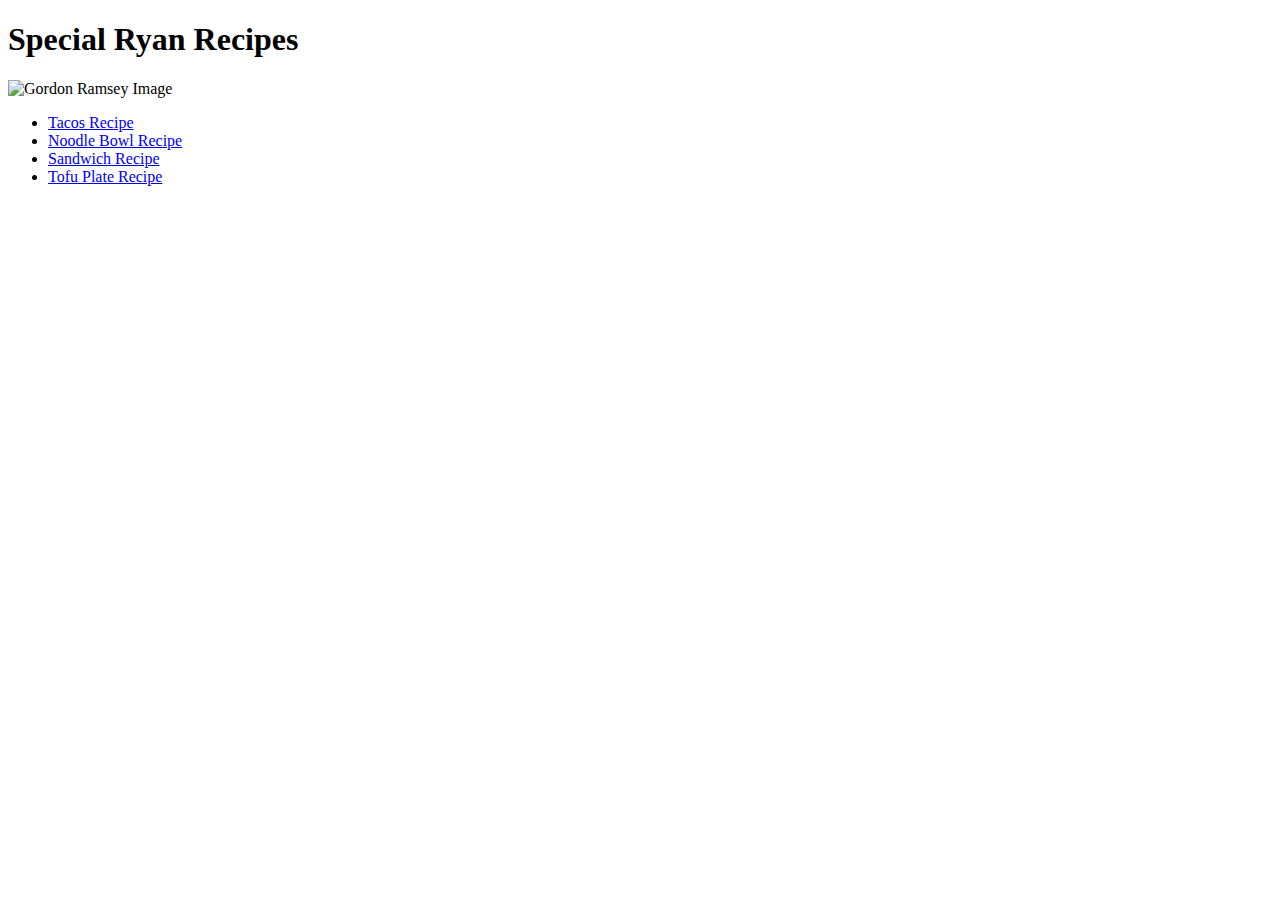
==== index.html @ 5ca8093f "Added tofu recipe" ====
<!DOCTYPE html>
<html lang="en">
<head>
    <meta charset="UTF-8">
    <meta http-equiv="X-UA-Compatible" content="IE=edge">
    <meta name="viewport" content="width=device-width, initial-scale=1.0">
    <title>Ryan Wong's Recipe Website</title>
</head>
<body>
    <h1>Special Ryan Recipes</h1>
    <img src="./images/gordon_ramsey.png" alt="Gordon Ramsey Image">
    <ul>
        <li><a href = "./recipes/tacos.html">Tacos Recipe</a></li>
        <li><a href = "./recipes/noodle_bowl.html">Noodle Bowl Recipe</a></li>
        <li><a href = "./recipes/sandwich.html">Sandwich Recipe</a></li></li>
        <li><a href = "./recipes/tofu_plate.html">Tofu Plate Recipe</a></li></li>
    </ul>
</body>
</html>
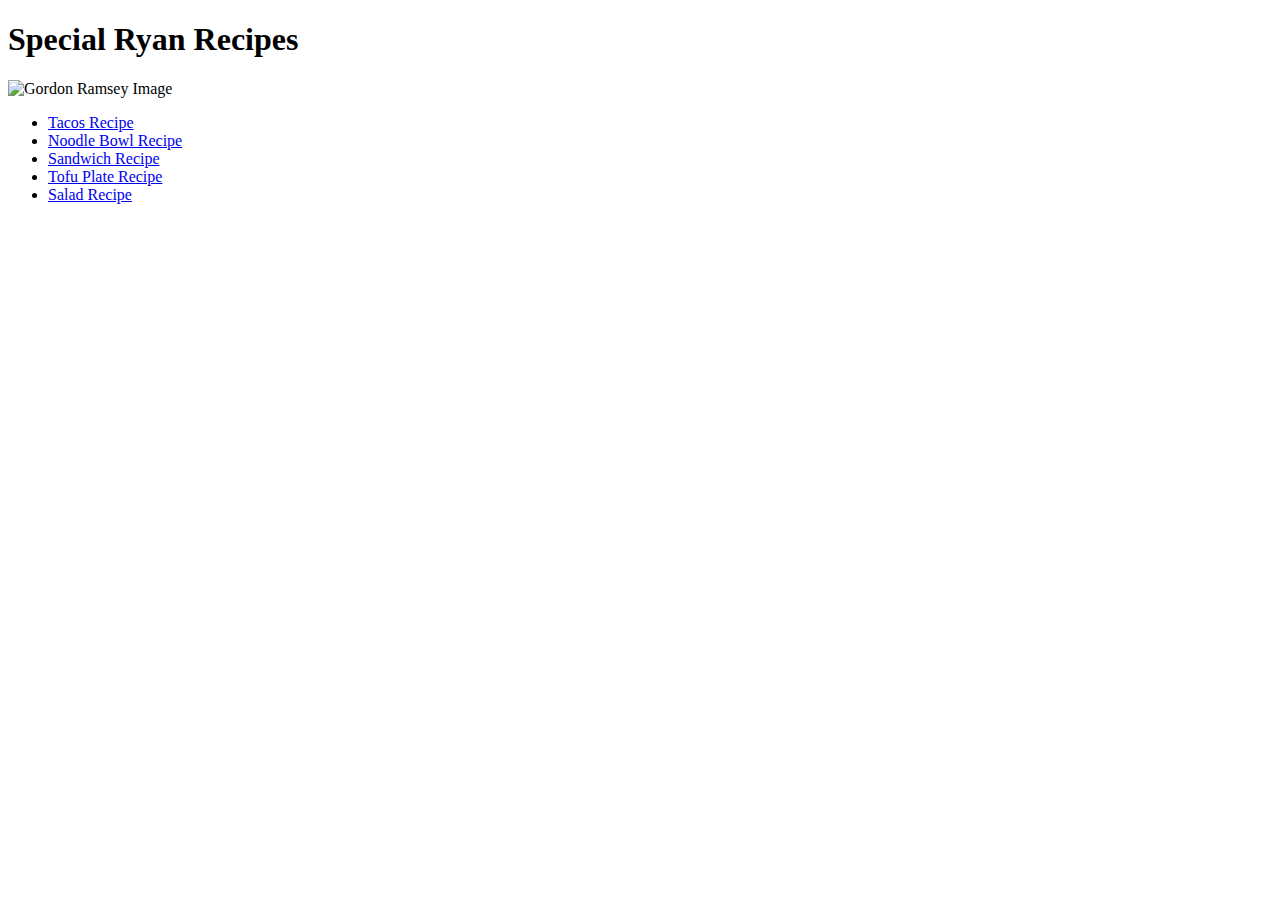
==== commit 030ce5fd: "Added salad" ====
--- a/index.html
+++ b/index.html
@@ -14,6 +14,7 @@
         <li><a href = "./recipes/noodle_bowl.html">Noodle Bowl Recipe</a></li>
         <li><a href = "./recipes/sandwich.html">Sandwich Recipe</a></li></li>
         <li><a href = "./recipes/tofu_plate.html">Tofu Plate Recipe</a></li></li>
+        <li><a href = "./recipes/salad.html">Salad Recipe</a></li></li>
     </ul>
 </body>
 </html>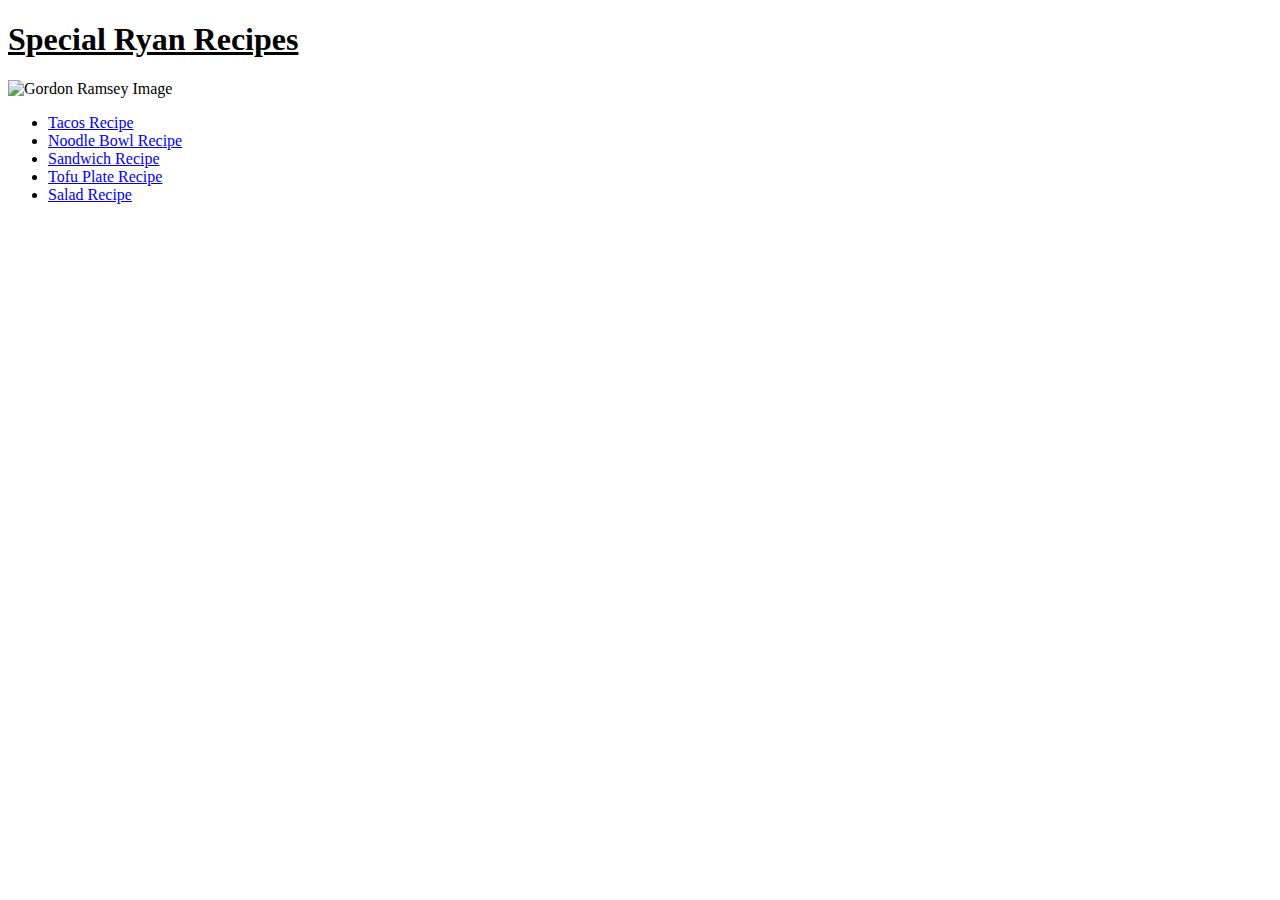
==== commit a84fbeda: "Fixed title typos and added CSS underlines to headlines" ====
--- a/index.html
+++ b/index.html
@@ -5,9 +5,10 @@
     <meta http-equiv="X-UA-Compatible" content="IE=edge">
     <meta name="viewport" content="width=device-width, initial-scale=1.0">
     <title>Ryan Wong's Recipe Website</title>
+    <link rel="stylesheet" href="styles.css">
 </head>
 <body>
-    <h1>Special Ryan Recipes</h1>
+    <h1 class="headlines">Special Ryan Recipes</h1>
     <img src="./images/gordon_ramsey.png" alt="Gordon Ramsey Image">
     <ul>
         <li><a href = "./recipes/tacos.html">Tacos Recipe</a></li>
--- a/styles.css
+++ b/styles.css
@@ -0,0 +1,3 @@
+.headlines {
+    text-decoration: underline;
+}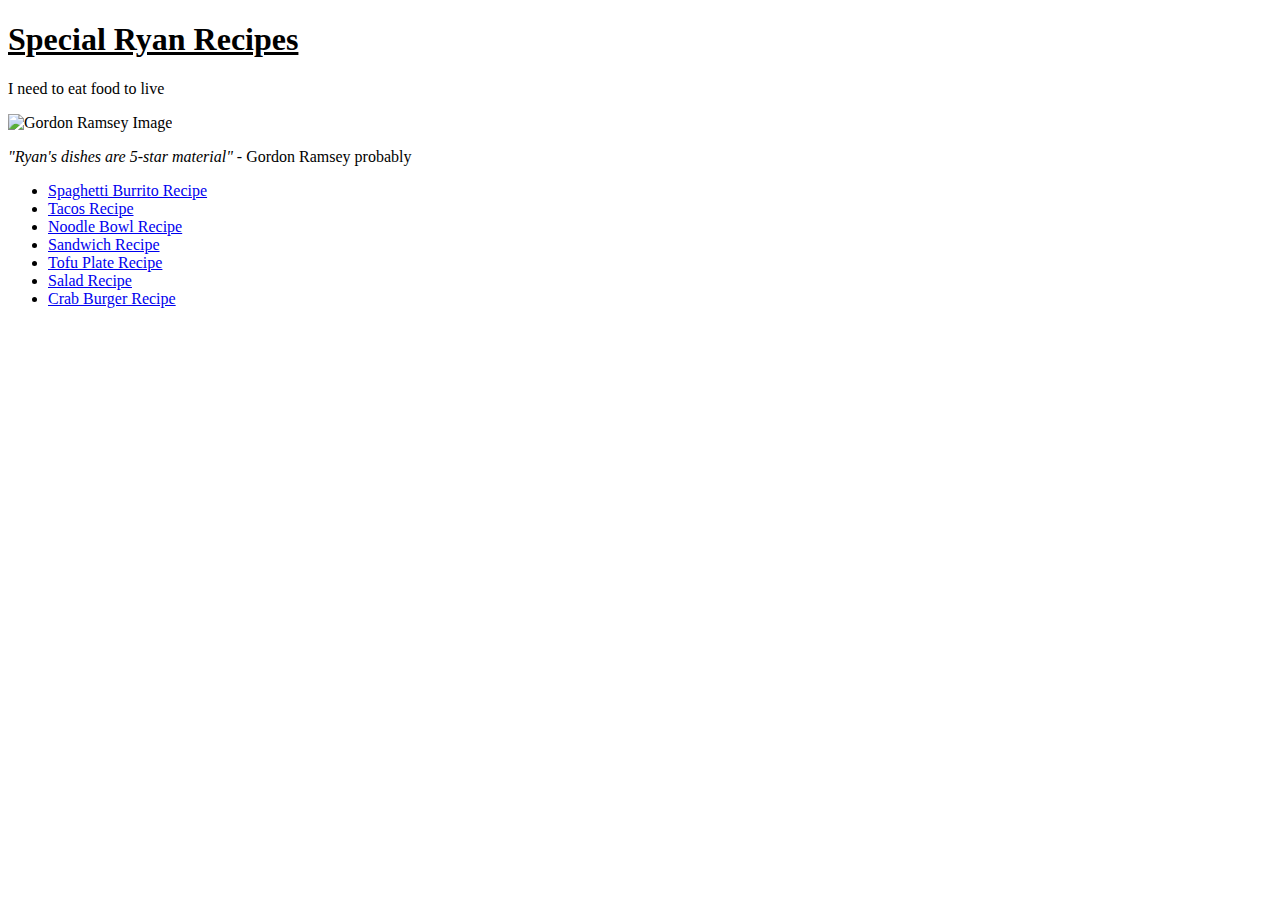
==== commit 4e66d10f: "Added crab burger" ====
--- a/index.html
+++ b/index.html
@@ -4,18 +4,22 @@
     <meta charset="UTF-8">
     <meta http-equiv="X-UA-Compatible" content="IE=edge">
     <meta name="viewport" content="width=device-width, initial-scale=1.0">
-    <title>Ryan Wong's Recipe Website</title>
+    <title>Ryan's Recipe Website</title>
     <link rel="stylesheet" href="styles.css">
 </head>
 <body>
     <h1 class="headlines">Special Ryan Recipes</h1>
+    <p class="italic">I need to eat food to live</p>
     <img src="./images/gordon_ramsey.png" alt="Gordon Ramsey Image">
+    <p><em>"Ryan's dishes are 5-star material"</em>  - Gordon Ramsey probably</p>
     <ul>
+        <li><a href = "./recipes/burrito.html">Spaghetti Burrito Recipe</a></li>
         <li><a href = "./recipes/tacos.html">Tacos Recipe</a></li>
         <li><a href = "./recipes/noodle_bowl.html">Noodle Bowl Recipe</a></li>
-        <li><a href = "./recipes/sandwich.html">Sandwich Recipe</a></li></li>
-        <li><a href = "./recipes/tofu_plate.html">Tofu Plate Recipe</a></li></li>
-        <li><a href = "./recipes/salad.html">Salad Recipe</a></li></li>
+        <li><a href = "./recipes/sandwich.html">Sandwich Recipe</a></li>
+        <li><a href = "./recipes/tofu_plate.html">Tofu Plate Recipe</a></li>
+        <li><a href = "./recipes/salad.html">Salad Recipe</a></li>
+        <li><a href = "./recipes/crab_burger.html">Crab Burger Recipe</a></li>
     </ul>
 </body>
 </html>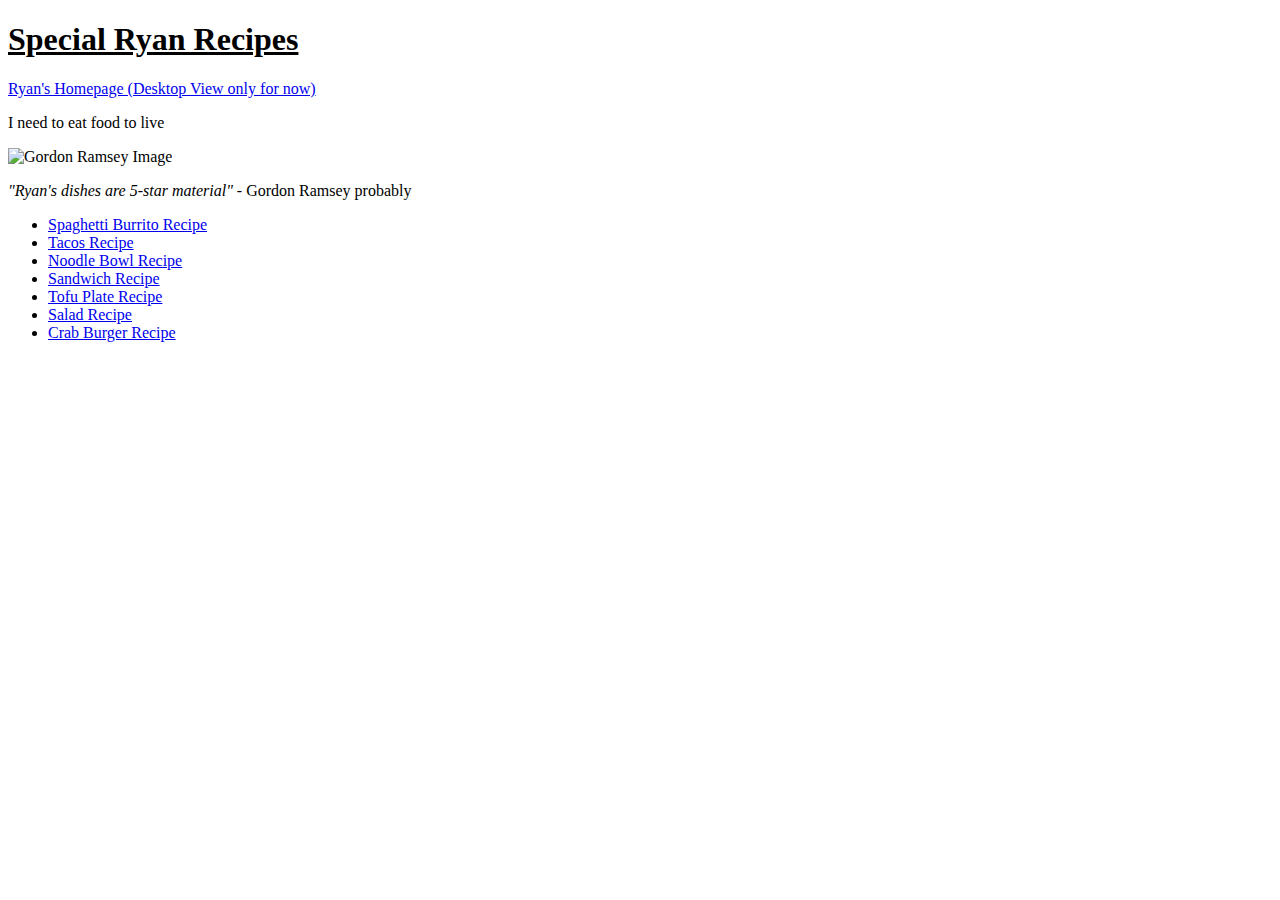
==== commit 350ea91d: "Added homepage" ====
--- a/index.html
+++ b/index.html
@@ -9,6 +9,7 @@
 </head>
 <body>
     <h1 class="headlines">Special Ryan Recipes</h1>
+    <a href = "https://wongryan8.github.io/home/">Ryan's Homepage (Desktop View only for now) </a>
     <p class="italic">I need to eat food to live</p>
     <img src="./images/gordon_ramsey.png" alt="Gordon Ramsey Image">
     <p><em>"Ryan's dishes are 5-star material"</em>  - Gordon Ramsey probably</p>
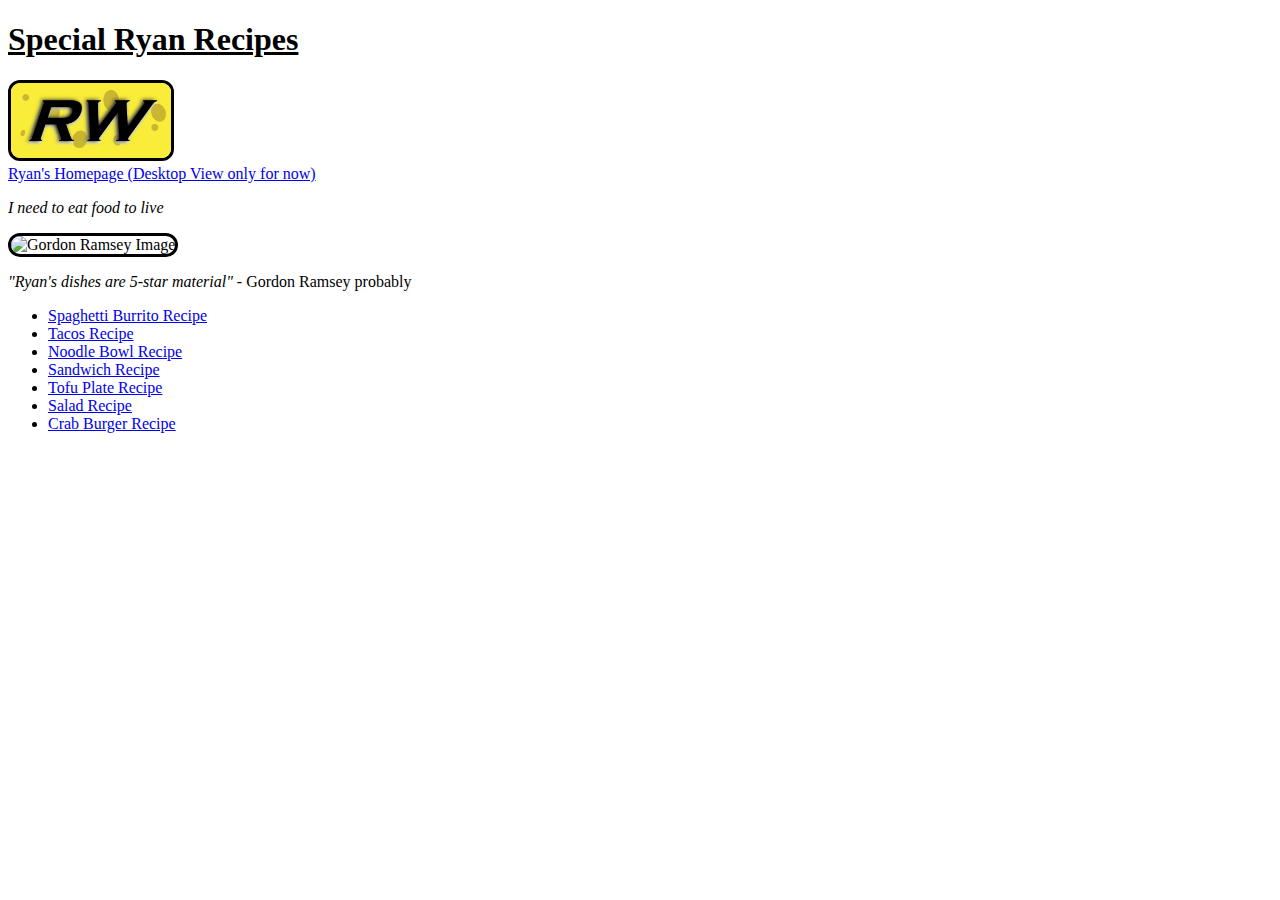
==== commit 17f09a6b: "Added RW logo" ====
--- a/index.html
+++ b/index.html
@@ -9,6 +9,12 @@
 </head>
 <body>
     <h1 class="headlines">Special Ryan Recipes</h1>
+    <div>
+        <a href="https://wongryan8.github.io/home/">
+            <img alt="Ryan Logo" src="./images/rw_logo1.jpg"
+            width="auto" height="75">
+        </a> 
+    </div>
     <a href = "https://wongryan8.github.io/home/">Ryan's Homepage (Desktop View only for now) </a>
     <p class="italic">I need to eat food to live</p>
     <img src="./images/gordon_ramsey.png" alt="Gordon Ramsey Image">
--- a/styles.css
+++ b/styles.css
@@ -1,3 +1,20 @@
 .headlines {
     text-decoration: underline;
+}
+
+.italic {
+    font-style: italic;
+}
+
+/*
+.button {
+    color: red;
+    background-color: yellow;
+}
+*/
+
+img {
+    border: black;
+    border-style: solid;
+    border-radius: 12px;
 }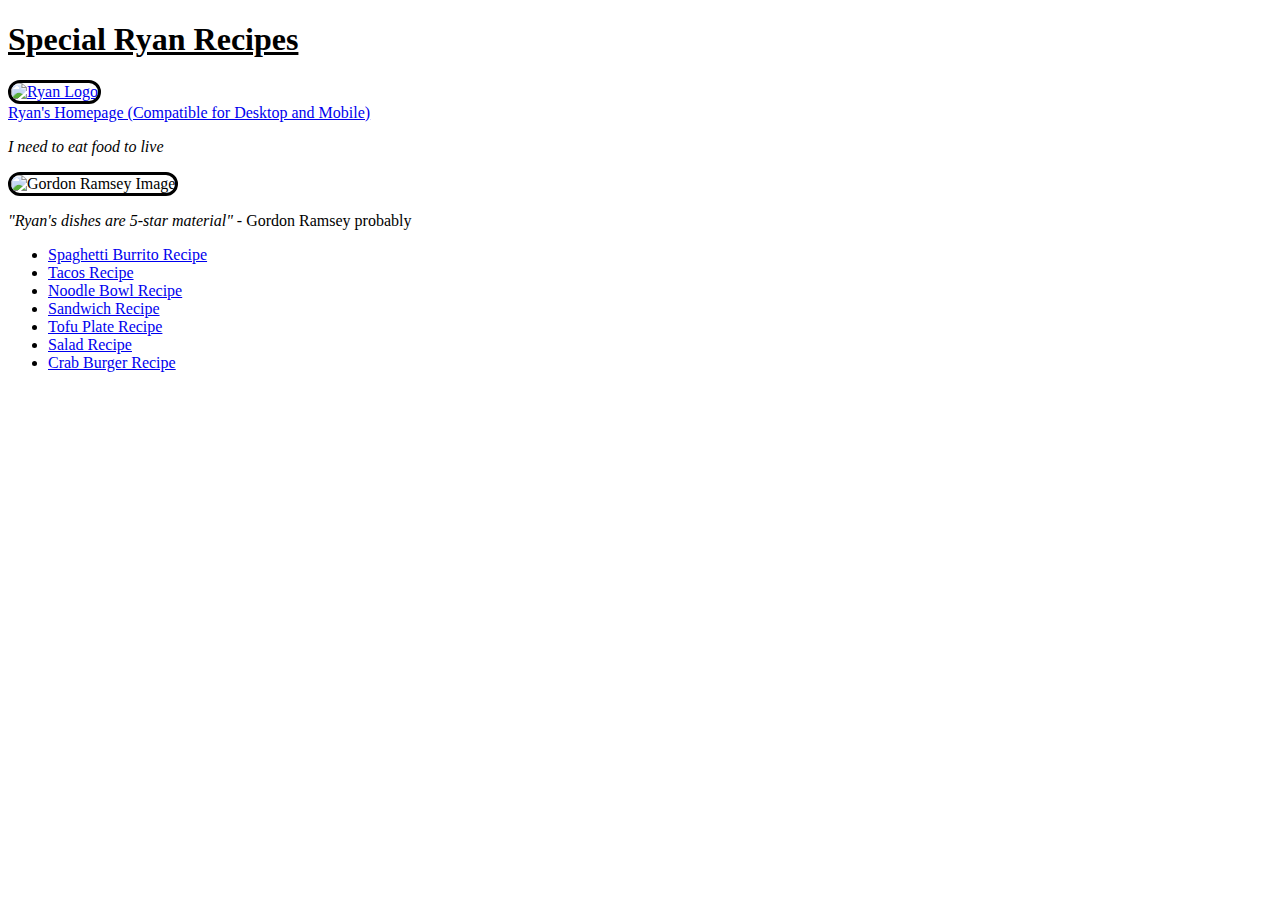
==== commit 61c5ecce: "Added mobile capabilities" ====
--- a/index.html
+++ b/index.html
@@ -5,17 +5,17 @@
     <meta http-equiv="X-UA-Compatible" content="IE=edge">
     <meta name="viewport" content="width=device-width, initial-scale=1.0">
     <title>Ryan's Recipe Website</title>
-    <link rel="stylesheet" href="styles.css">
+    <link rel="stylesheet" href="./styles.css">
 </head>
 <body>
     <h1 class="headlines">Special Ryan Recipes</h1>
     <div>
         <a href="https://wongryan8.github.io/home/">
-            <img alt="Ryan Logo" src="./images/rw_logo1.jpg"
-            width="auto" height="75">
+            <img alt="Ryan Logo" src="./images/rw_logo2.jpg"
+            width="auto" height="100">
         </a> 
     </div>
-    <a href = "https://wongryan8.github.io/home/">Ryan's Homepage (Desktop View only for now) </a>
+    <a href = "https://wongryan8.github.io/home/">Ryan's Homepage (Compatible for Desktop and Mobile) </a>
     <p class="italic">I need to eat food to live</p>
     <img src="./images/gordon_ramsey.png" alt="Gordon Ramsey Image">
     <p><em>"Ryan's dishes are 5-star material"</em>  - Gordon Ramsey probably</p>
